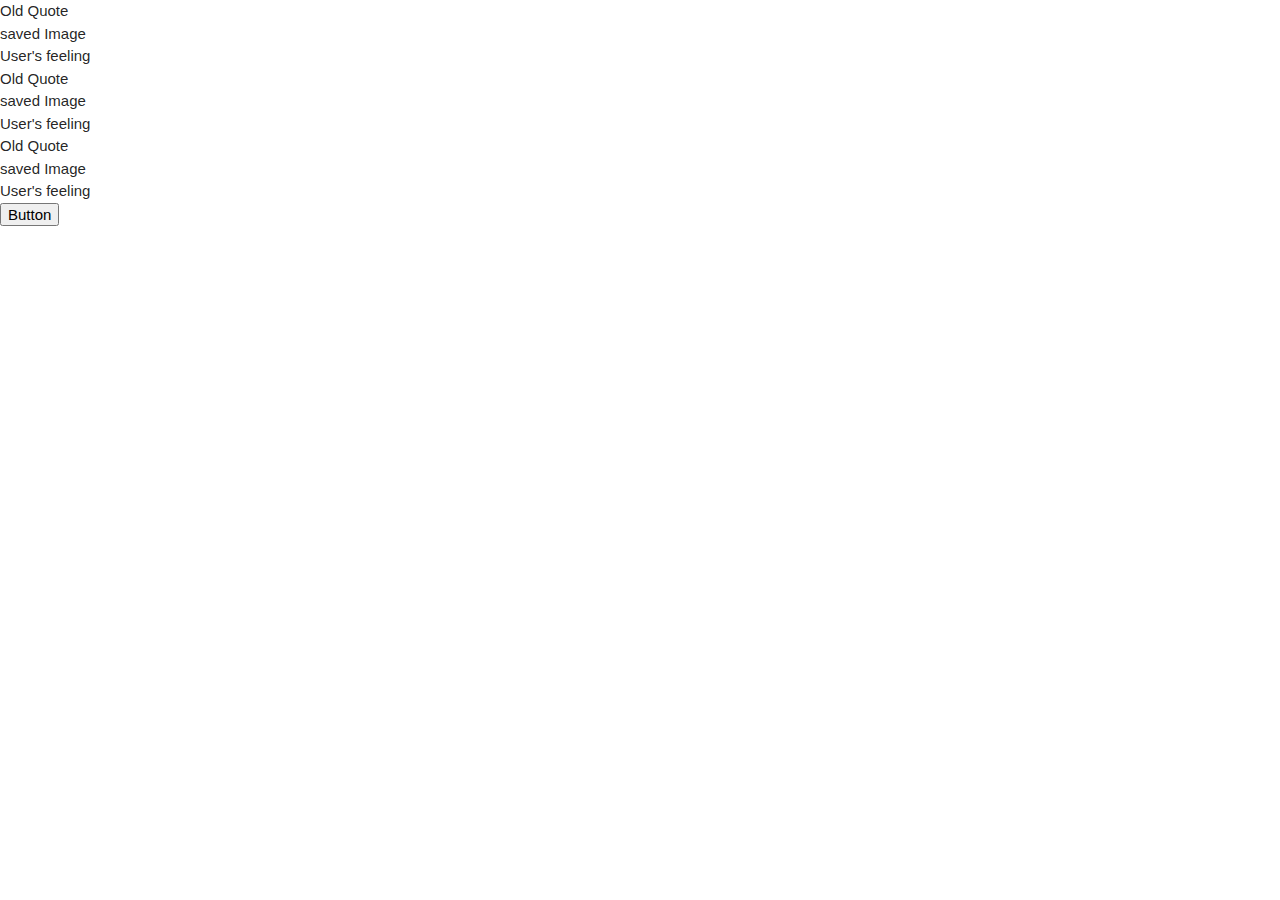
==== assets/history.html @ c23c204c "Fixed HTML code location" ====
<!DOCTYPE html>
<html>
    <head>
        <meta charset="utf-8">
        <meta http-equiv="X-UA-Compatible" content="IE=edge">
        <title>Motivation Locale</title>
        <meta name="description" content="">
        <meta name="viewport" content="width=device-width, initial-scale=1">
<!-- added CDN link to materialize styling framework-->
        <link rel="stylesheet" href="https://cdnjs.cloudflare.com/ajax/libs/materialize/1.0.0/css/materialize.min.css">
        <link rel="stylesheet" href="css/style.css">
    </head>
    <body>
<!--Create a main container to hold our saved history cards-->
<main class="historyCard-container">
<!-- each section represents c saved history card including saved quote, image, and user feeling input-->
    <section class="historyCard">
            <div class="oldQuote">Old Quote</div>
            <div class="savedImage">saved Image</div>
            <div class="savedNote">User's feeling</div>
            
    </section>

    <section class="historyCard">
            <div class="oldQuote">Old Quote</div>
            <div class="savedImage">saved Image</div>
            <div class="savedNote"> User's feeling</div>
    </section>

    <section class="historyCard">
            <div class="oldQuote">Old Quote</div>
            <div class="savedImage">saved Image</div>
            <div class="savedNote">User's feeling</div>
    </section>
    </main>

<!-- added a button for clearing the history-->
<button id="clearHistorybtn">Button</button>
<!-- added CDN script to materialize styling framework and jQuery-->
<script src="https://ajax.googleapis.com/ajax/libs/jquery/3.6.0/jquery.min.js"></script>
<script src="https://cdnjs.cloudflare.com/ajax/libs/materialize/1.0.0/js/materialize.min.js"></script>
<script src="script/script.js" async defer></script>
    </body>
</html>
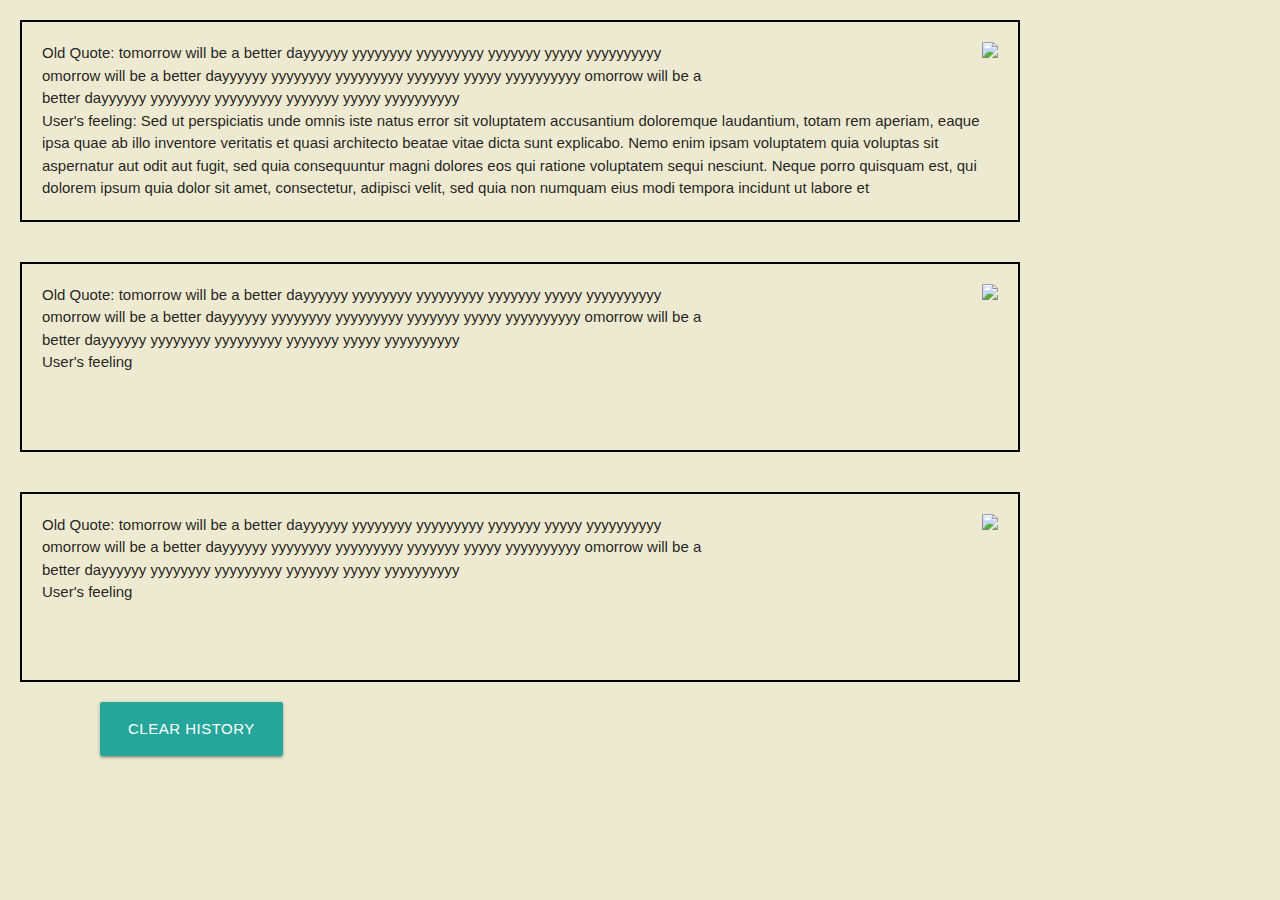
==== commit bebb7404: "added styling to History HTML, Adjusted Responsiveness, and implemented Materialize" ====
--- a/assets/history.html
+++ b/assets/history.html
@@ -15,27 +15,36 @@
 <main class="historyCard-container">
 <!-- each section represents c saved history card including saved quote, image, and user feeling input-->
     <section class="historyCard">
-            <div class="oldQuote">Old Quote</div>
-            <div class="savedImage">saved Image</div>
-            <div class="savedNote">User's feeling</div>
+         <div class="img-quote-contain">
+            <div class="oldQuote">Old Quote:  tomorrow will be a better dayyyyyy yyyyyyyy  yyyyyyyyy  yyyyyyy yyyyy yyyyyyyyyy omorrow will be a better dayyyyyy yyyyyyyy  yyyyyyyyy  yyyyyyy yyyyy yyyyyyyyyy omorrow will be a better dayyyyyy yyyyyyyy  yyyyyyyyy  yyyyyyy yyyyy yyyyyyyyyy</div>
+            <img src="https://www.rd.com/wp-content/uploads/2019/09/GettyImages-621924830-scaled.jpg?resize=768,549" class="savedImage"></img>
+        </div>
+            <div class="savedNote">User's feeling: Sed ut perspiciatis unde omnis iste natus error sit voluptatem accusantium doloremque laudantium, totam rem aperiam, eaque ipsa quae ab illo inventore veritatis et quasi architecto beatae vitae dicta sunt explicabo. Nemo enim ipsam voluptatem quia voluptas sit aspernatur aut odit aut fugit, sed quia consequuntur magni dolores eos qui ratione voluptatem sequi nesciunt. Neque porro quisquam est, qui dolorem ipsum quia dolor sit amet, consectetur, adipisci velit, sed quia non numquam eius modi tempora incidunt ut labore et</div>
             
     </section>
 
     <section class="historyCard">
-            <div class="oldQuote">Old Quote</div>
-            <div class="savedImage">saved Image</div>
+        <div class="img-quote-contain">
+            <div class="oldQuote">Old Quote: tomorrow will be a better dayyyyyy yyyyyyyy  yyyyyyyyy  yyyyyyy yyyyy yyyyyyyyyy omorrow will be a better dayyyyyy yyyyyyyy  yyyyyyyyy  yyyyyyy yyyyy yyyyyyyyyy omorrow will be a better dayyyyyy yyyyyyyy  yyyyyyyyy  yyyyyyy yyyyy yyyyyyyyyy</div>
+            <!-- <div class="savedImage">saved Image</div> -->
+            <img src="https://www.rd.com/wp-content/uploads/2019/09/GettyImages-621924830-scaled.jpg?resize=768,549" class="savedImage"></img>
+        </div>
             <div class="savedNote"> User's feeling</div>
     </section>
 
     <section class="historyCard">
-            <div class="oldQuote">Old Quote</div>
-            <div class="savedImage">saved Image</div>
+        <div class="img-quote-contain">
+            <div class="oldQuote">Old Quote:  tomorrow will be a better dayyyyyy yyyyyyyy  yyyyyyyyy  yyyyyyy yyyyy yyyyyyyyyy omorrow will be a better dayyyyyy yyyyyyyy  yyyyyyyyy  yyyyyyy yyyyy yyyyyyyyyy omorrow will be a better dayyyyyy yyyyyyyy  yyyyyyyyy  yyyyyyy yyyyy yyyyyyyyyy</div>
+            <img src="https://www.rd.com/wp-content/uploads/2019/09/GettyImages-621924830-scaled.jpg?resize=768,549" class="savedImage"></img>
+        </div>
             <div class="savedNote">User's feeling</div>
     </section>
     </main>
 
 <!-- added a button for clearing the history-->
-<button id="clearHistorybtn">Button</button>
+
+<button class="waves-effect waves-light btn-large" id="clearHistorybtn">Clear History</button>
+
 <!-- added CDN script to materialize styling framework and jQuery-->
 <script src="https://ajax.googleapis.com/ajax/libs/jquery/3.6.0/jquery.min.js"></script>
 <script src="https://cdnjs.cloudflare.com/ajax/libs/materialize/1.0.0/js/materialize.min.js"></script>
--- a/assets/css/style.css
+++ b/assets/css/style.css
@@ -0,0 +1,55 @@
+
+/*Universal Selectors*/
+
+*{
+ background-color: #eee9d1;
+}
+
+.historyCard-container{
+    flex-wrap: wrap;
+    display: flex;
+    flex-direction: column;
+    align-items: flex-start;
+
+}
+
+
+.historyCard{
+    max-width: 1000px;
+    flex-wrap: wrap;
+    background-color: #eee9d1;
+    min-width: 600px;
+    min-height: 190px;
+    border: 2px solid black;
+    margin: 20px;
+    padding: 20px;    
+}
+
+
+
+.oldQuote{
+    display: flex;
+    max-width: 70%;
+      
+}
+
+.img-quote-contain{
+    display: flex;
+    flex-wrap: wrap;
+    /* justify-content: space-between; */
+    justify-content:space-between
+}
+
+.btn-large{
+   flex-wrap: wrap;
+   position: relative;
+   margin-left: 100px;
+}
+
+.savedImage{
+    max-width: 250px;
+   /* height: 100px; */
+}
+
+/* keep in mind media query, allow text box to be full width, and 
+adjust image size.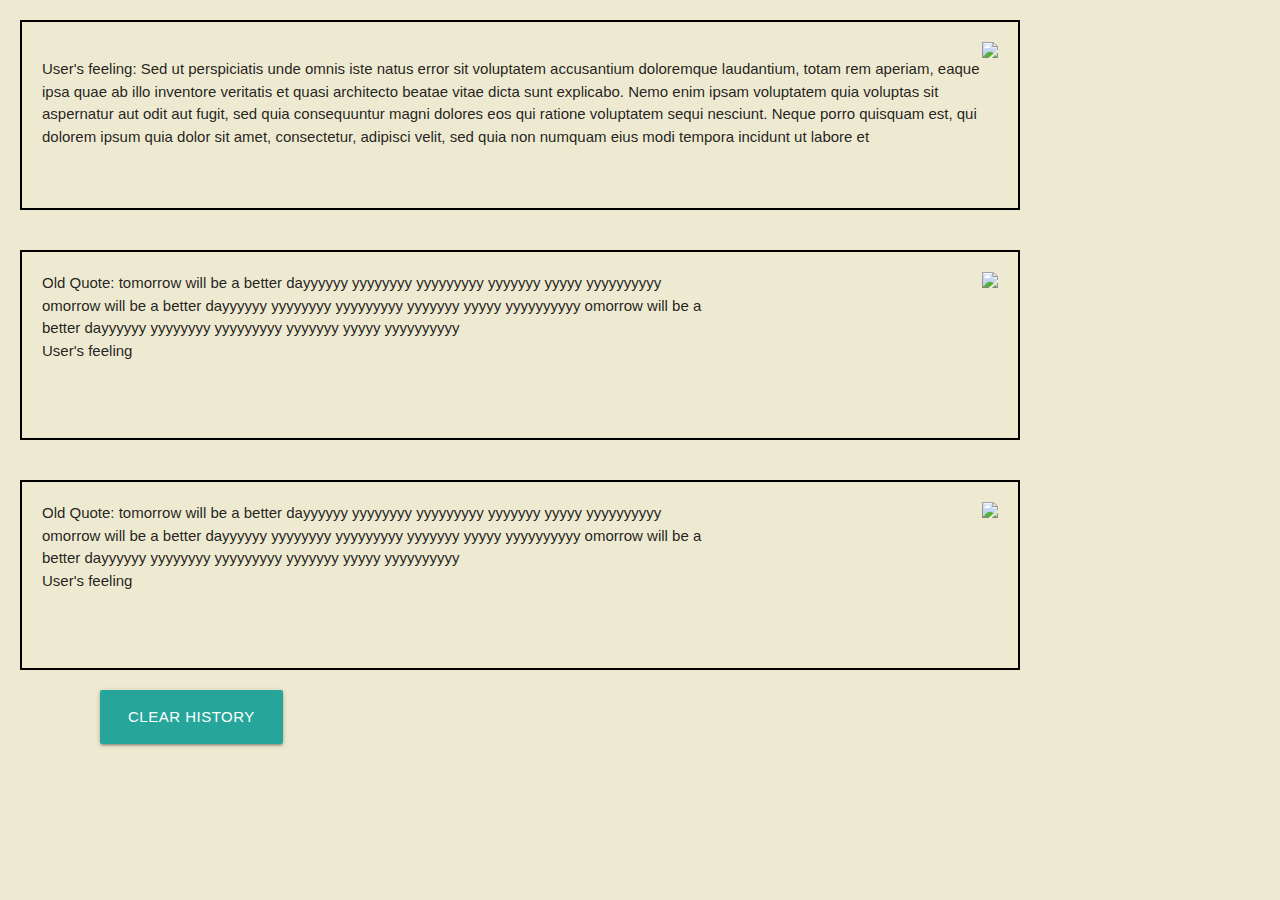
==== commit df59012a: "added a randomized quote generator, replaces null authors with ~Anonymous" ====
--- a/assets/history.html
+++ b/assets/history.html
@@ -16,7 +16,7 @@
 <!-- each section represents c saved history card including saved quote, image, and user feeling input-->
     <section class="historyCard">
          <div class="img-quote-contain">
-            <div class="oldQuote">Old Quote:  tomorrow will be a better dayyyyyy yyyyyyyy  yyyyyyyyy  yyyyyyy yyyyy yyyyyyyyyy omorrow will be a better dayyyyyy yyyyyyyy  yyyyyyyyy  yyyyyyy yyyyy yyyyyyyyyy omorrow will be a better dayyyyyy yyyyyyyy  yyyyyyyyy  yyyyyyy yyyyy yyyyyyyyyy</div>
+            <div class="oldQuote"></div>
             <img src="https://www.rd.com/wp-content/uploads/2019/09/GettyImages-621924830-scaled.jpg?resize=768,549" class="savedImage"></img>
         </div>
             <div class="savedNote">User's feeling: Sed ut perspiciatis unde omnis iste natus error sit voluptatem accusantium doloremque laudantium, totam rem aperiam, eaque ipsa quae ab illo inventore veritatis et quasi architecto beatae vitae dicta sunt explicabo. Nemo enim ipsam voluptatem quia voluptas sit aspernatur aut odit aut fugit, sed quia consequuntur magni dolores eos qui ratione voluptatem sequi nesciunt. Neque porro quisquam est, qui dolorem ipsum quia dolor sit amet, consectetur, adipisci velit, sed quia non numquam eius modi tempora incidunt ut labore et</div>
--- a/assets/css/style.css
+++ b/assets/css/style.css
@@ -1,8 +1,45 @@
-
 /*Universal Selectors*/
 
 *{
  background-color: #eee9d1;
+}
+
+
+header{
+    background-color: #9e9d24 ;
+
+}
+
+
+
+.make-quote{
+ background-color: deepskyblue;
+ margin-left: 45%;
+}
+
+.title{
+    margin-left: 38%;
+}
+
+.border{
+    border-style: solid;
+    border-color: black;
+    margin-top: 5%;
+    background-color: #9e9d24;
+    width: fit-content;
+    margin-left: 30%;
+    
+}
+
+.feeling-box{
+    border-style: solid;
+    border-color: black;
+    margin-top: 5%;
+    background-color: #9e9d24;
+    width: fit-content;
+    letter-spacing: 10px;
+    border-radius: 10px;
+    margin-left: 30%;
 }
 
 .historyCard-container{
@@ -52,4 +89,5 @@
 }
 
 /* keep in mind media query, allow text box to be full width, and 
-adjust image size.+adjust image size.
+
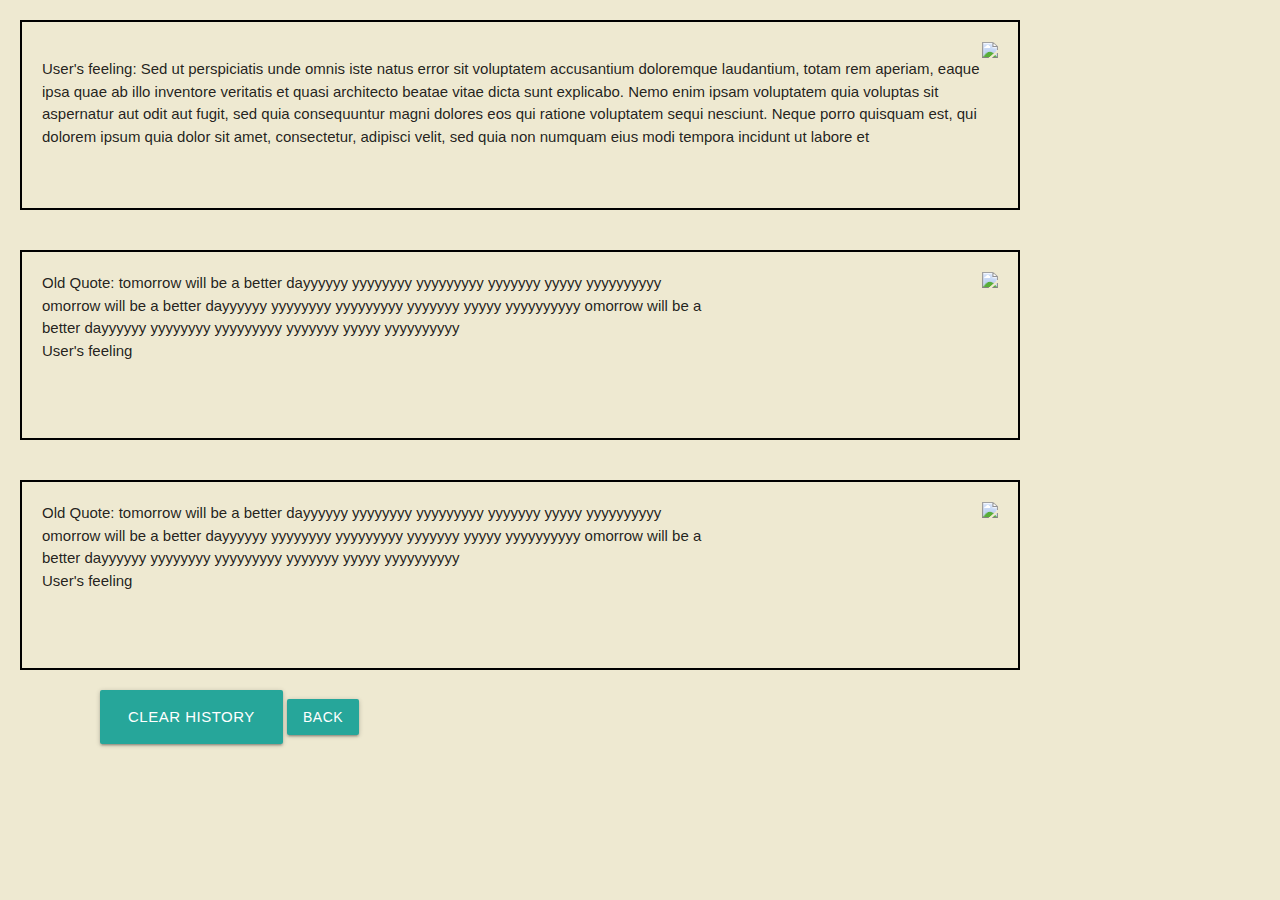
==== commit 5ab8a416: "added a button to allow users to go back to the main page from the history page" ====
--- a/assets/history.html
+++ b/assets/history.html
@@ -44,6 +44,7 @@
 <!-- added a button for clearing the history-->
 
 <button class="waves-effect waves-light btn-large" id="clearHistorybtn">Clear History</button>
+<a href="../index.html" class="btn">Back</a>
 
 <!-- added CDN script to materialize styling framework and jQuery-->
 <script src="https://ajax.googleapis.com/ajax/libs/jquery/3.6.0/jquery.min.js"></script>
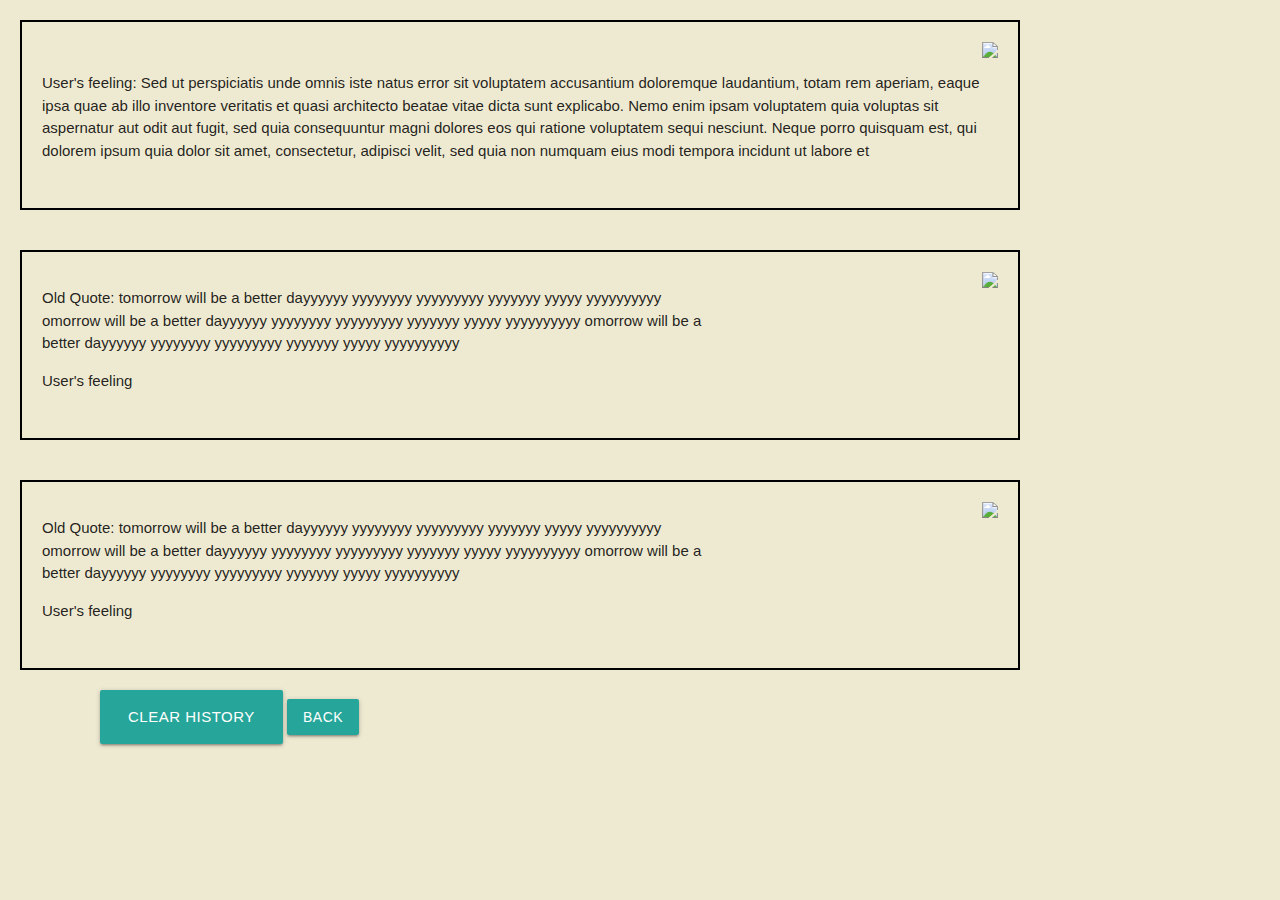
==== commit 1e7feadf: "added functionality to push history to history page" ====
--- a/assets/history.html
+++ b/assets/history.html
@@ -16,28 +16,28 @@
 <!-- each section represents c saved history card including saved quote, image, and user feeling input-->
     <section class="historyCard">
          <div class="img-quote-contain">
-            <div class="oldQuote"></div>
+            <p class="oldQuote"></p>
             <img src="https://www.rd.com/wp-content/uploads/2019/09/GettyImages-621924830-scaled.jpg?resize=768,549" class="savedImage"></img>
         </div>
-            <div class="savedNote">User's feeling: Sed ut perspiciatis unde omnis iste natus error sit voluptatem accusantium doloremque laudantium, totam rem aperiam, eaque ipsa quae ab illo inventore veritatis et quasi architecto beatae vitae dicta sunt explicabo. Nemo enim ipsam voluptatem quia voluptas sit aspernatur aut odit aut fugit, sed quia consequuntur magni dolores eos qui ratione voluptatem sequi nesciunt. Neque porro quisquam est, qui dolorem ipsum quia dolor sit amet, consectetur, adipisci velit, sed quia non numquam eius modi tempora incidunt ut labore et</div>
+            <div id="note-0" class="savedNote">User's feeling: Sed ut perspiciatis unde omnis iste natus error sit voluptatem accusantium doloremque laudantium, totam rem aperiam, eaque ipsa quae ab illo inventore veritatis et quasi architecto beatae vitae dicta sunt explicabo. Nemo enim ipsam voluptatem quia voluptas sit aspernatur aut odit aut fugit, sed quia consequuntur magni dolores eos qui ratione voluptatem sequi nesciunt. Neque porro quisquam est, qui dolorem ipsum quia dolor sit amet, consectetur, adipisci velit, sed quia non numquam eius modi tempora incidunt ut labore et</div>
             
     </section>
 
     <section class="historyCard">
         <div class="img-quote-contain">
-            <div class="oldQuote">Old Quote: tomorrow will be a better dayyyyyy yyyyyyyy  yyyyyyyyy  yyyyyyy yyyyy yyyyyyyyyy omorrow will be a better dayyyyyy yyyyyyyy  yyyyyyyyy  yyyyyyy yyyyy yyyyyyyyyy omorrow will be a better dayyyyyy yyyyyyyy  yyyyyyyyy  yyyyyyy yyyyy yyyyyyyyyy</div>
+            <p class="oldQuote">Old Quote: tomorrow will be a better dayyyyyy yyyyyyyy  yyyyyyyyy  yyyyyyy yyyyy yyyyyyyyyy omorrow will be a better dayyyyyy yyyyyyyy  yyyyyyyyy  yyyyyyy yyyyy yyyyyyyyyy omorrow will be a better dayyyyyy yyyyyyyy  yyyyyyyyy  yyyyyyy yyyyy yyyyyyyyyy</p>
             <!-- <div class="savedImage">saved Image</div> -->
             <img src="https://www.rd.com/wp-content/uploads/2019/09/GettyImages-621924830-scaled.jpg?resize=768,549" class="savedImage"></img>
         </div>
-            <div class="savedNote"> User's feeling</div>
+            <div id="note-1" class="savedNote"> User's feeling</div>
     </section>
 
     <section class="historyCard">
         <div class="img-quote-contain">
-            <div class="oldQuote">Old Quote:  tomorrow will be a better dayyyyyy yyyyyyyy  yyyyyyyyy  yyyyyyy yyyyy yyyyyyyyyy omorrow will be a better dayyyyyy yyyyyyyy  yyyyyyyyy  yyyyyyy yyyyy yyyyyyyyyy omorrow will be a better dayyyyyy yyyyyyyy  yyyyyyyyy  yyyyyyy yyyyy yyyyyyyyyy</div>
+            <p class="oldQuote">Old Quote:  tomorrow will be a better dayyyyyy yyyyyyyy  yyyyyyyyy  yyyyyyy yyyyy yyyyyyyyyy omorrow will be a better dayyyyyy yyyyyyyy  yyyyyyyyy  yyyyyyy yyyyy yyyyyyyyyy omorrow will be a better dayyyyyy yyyyyyyy  yyyyyyyyy  yyyyyyy yyyyy yyyyyyyyyy</p>
             <img src="https://www.rd.com/wp-content/uploads/2019/09/GettyImages-621924830-scaled.jpg?resize=768,549" class="savedImage"></img>
         </div>
-            <div class="savedNote">User's feeling</div>
+            <div id="note-2" class="savedNote">User's feeling</div>
     </section>
     </main>
 
@@ -49,6 +49,6 @@
 <!-- added CDN script to materialize styling framework and jQuery-->
 <script src="https://ajax.googleapis.com/ajax/libs/jquery/3.6.0/jquery.min.js"></script>
 <script src="https://cdnjs.cloudflare.com/ajax/libs/materialize/1.0.0/js/materialize.min.js"></script>
-<script src="script/script.js" async defer></script>
+<script src="script/historyscript.js" async defer></script>
     </body>
 </html>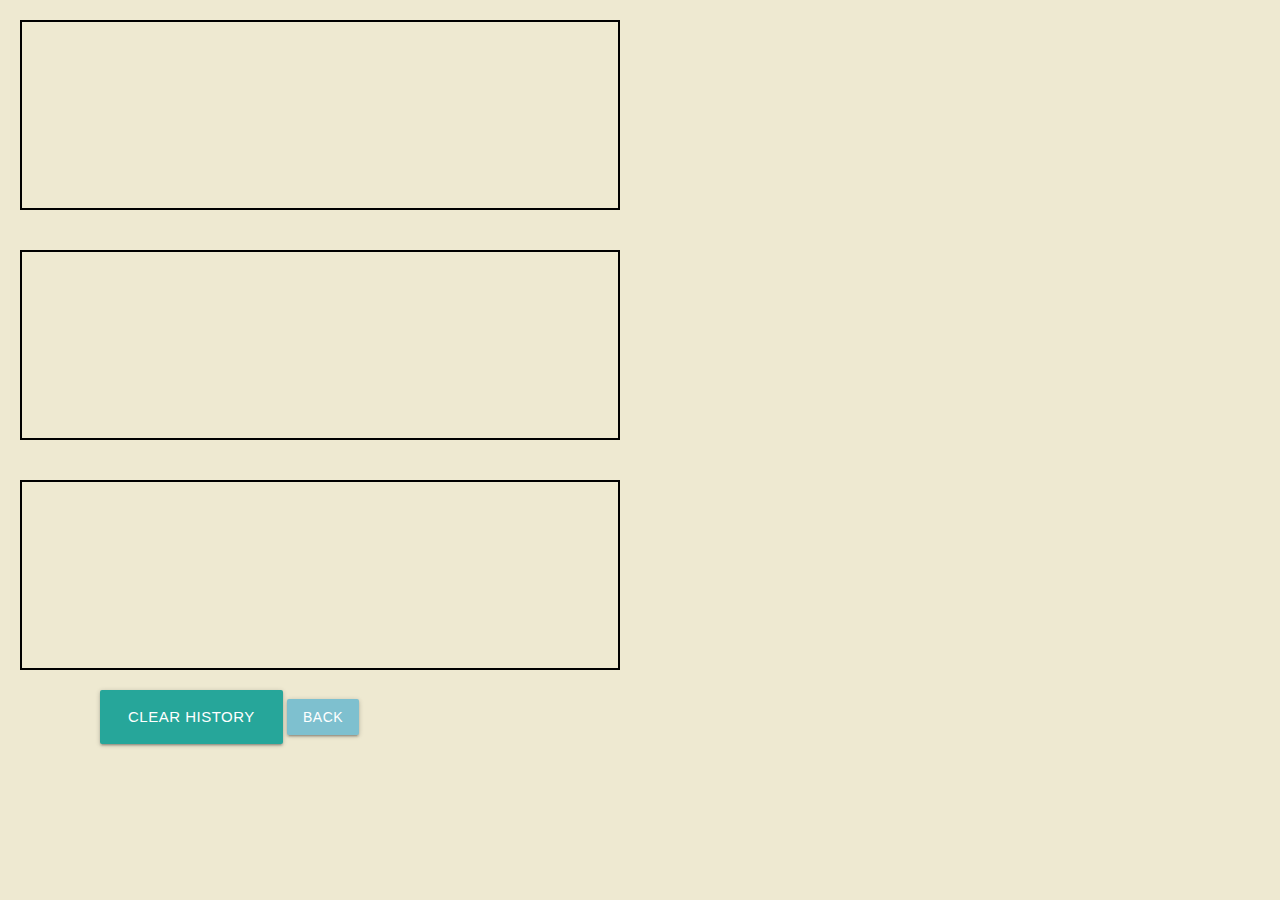
==== commit 434935ab: "Cleaned up organization of code and added comments" ====
--- a/assets/history.html
+++ b/assets/history.html
@@ -13,31 +13,31 @@
     <body>
 <!--Create a main container to hold our saved history cards-->
 <main class="historyCard-container">
-<!-- each section represents c saved history card including saved quote, image, and user feeling input-->
+<!-- each section represents a sequential saved history card including saved quote, image, and user feeling input-->
     <section class="historyCard">
          <div class="img-quote-contain">
             <p class="oldQuote"></p>
-            <img src="https://www.rd.com/wp-content/uploads/2019/09/GettyImages-621924830-scaled.jpg?resize=768,549" class="savedImage"></img>
+            <img src="" class="savedImage"></img>
         </div>
-            <div id="note-0" class="savedNote">User's feeling: Sed ut perspiciatis unde omnis iste natus error sit voluptatem accusantium doloremque laudantium, totam rem aperiam, eaque ipsa quae ab illo inventore veritatis et quasi architecto beatae vitae dicta sunt explicabo. Nemo enim ipsam voluptatem quia voluptas sit aspernatur aut odit aut fugit, sed quia consequuntur magni dolores eos qui ratione voluptatem sequi nesciunt. Neque porro quisquam est, qui dolorem ipsum quia dolor sit amet, consectetur, adipisci velit, sed quia non numquam eius modi tempora incidunt ut labore et</div>
+            <div id="note-0" class="savedNote"></div>
             
     </section>
 
     <section class="historyCard">
         <div class="img-quote-contain">
-            <p class="oldQuote">Old Quote: tomorrow will be a better dayyyyyy yyyyyyyy  yyyyyyyyy  yyyyyyy yyyyy yyyyyyyyyy omorrow will be a better dayyyyyy yyyyyyyy  yyyyyyyyy  yyyyyyy yyyyy yyyyyyyyyy omorrow will be a better dayyyyyy yyyyyyyy  yyyyyyyyy  yyyyyyy yyyyy yyyyyyyyyy</p>
-            <!-- <div class="savedImage">saved Image</div> -->
-            <img src="https://www.rd.com/wp-content/uploads/2019/09/GettyImages-621924830-scaled.jpg?resize=768,549" class="savedImage"></img>
+            <p class="oldQuote"></p>
+            
+            <img src="" class="savedImage"></img>
         </div>
-            <div id="note-1" class="savedNote"> User's feeling</div>
+            <div id="note-1" class="savedNote"></div>
     </section>
 
     <section class="historyCard">
         <div class="img-quote-contain">
-            <p class="oldQuote">Old Quote:  tomorrow will be a better dayyyyyy yyyyyyyy  yyyyyyyyy  yyyyyyy yyyyy yyyyyyyyyy omorrow will be a better dayyyyyy yyyyyyyy  yyyyyyyyy  yyyyyyy yyyyy yyyyyyyyyy omorrow will be a better dayyyyyy yyyyyyyy  yyyyyyyyy  yyyyyyy yyyyy yyyyyyyyyy</p>
-            <img src="https://www.rd.com/wp-content/uploads/2019/09/GettyImages-621924830-scaled.jpg?resize=768,549" class="savedImage"></img>
+            <p class="oldQuote"></p>
+            <img src="" class="savedImage"></img>
         </div>
-            <div id="note-2" class="savedNote">User's feeling</div>
+            <div id="note-2" class="savedNote"></div>
     </section>
     </main>
 
--- a/assets/css/style.css
+++ b/assets/css/style.css
@@ -88,6 +88,9 @@
    /* height: 100px; */
 }
 
+.btn{
+ background-color: rgb(126, 192, 207);
+}
 /* keep in mind media query, allow text box to be full width, and 
 adjust image size.
 
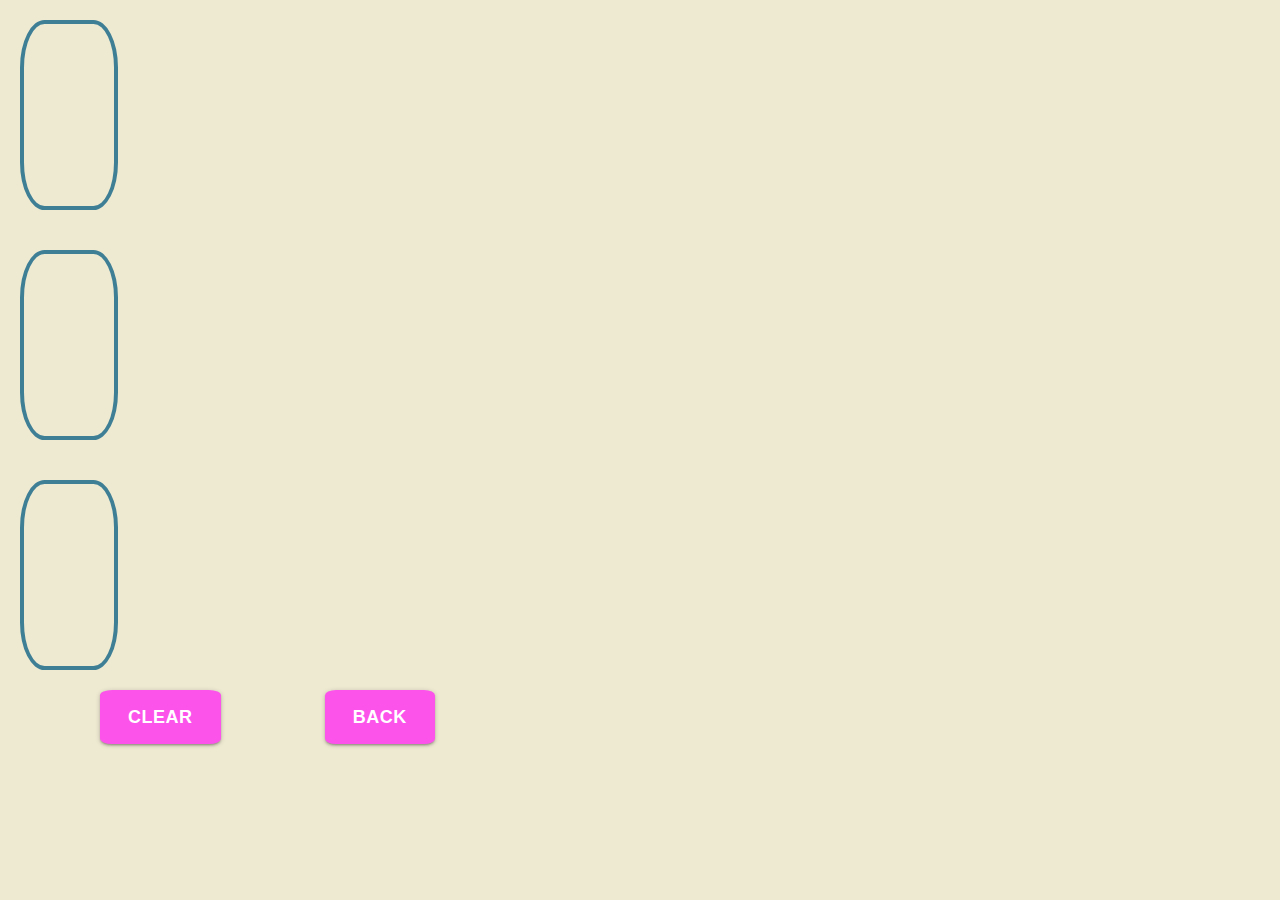
==== commit 8cf9b8de: "made it more responsive" ====
--- a/assets/history.html
+++ b/assets/history.html
@@ -43,8 +43,8 @@
 
 <!-- added a button for clearing the history-->
 
-<button class="waves-effect waves-light btn-large" id="clearHistorybtn">Clear History</button>
-<a href="../index.html" class="btn">Back</a>
+<button class="waves-effect waves-light btn-large" id="clearHistorybtn">Clear</button>
+<a href="../index.html" class="waves-effect waves-light btn-large">Back</a>
 
 <!-- added CDN script to materialize styling framework and jQuery-->
 <script src="https://ajax.googleapis.com/ajax/libs/jquery/3.6.0/jquery.min.js"></script>
--- a/assets/css/style.css
+++ b/assets/css/style.css
@@ -52,28 +52,27 @@
 
 
 .historyCard{
-    max-width: 1000px;
+    max-width: 700px;
     flex-wrap: wrap;
     background-color: #eee9d1;
-    min-width: 600px;
     min-height: 190px;
-    border: 2px solid black;
+    border: 4px solid rgb(63, 127, 150);
     margin: 20px;
-    padding: 20px;    
+    padding: 45px;  
+    border-radius: 25%;
 }
 
 
 
 .oldQuote{
     display: flex;
-    max-width: 70%;
-      
+    max-width: 55%;
+    font-size: 18px;      
 }
 
 .img-quote-contain{
     display: flex;
     flex-wrap: wrap;
-    /* justify-content: space-between; */
     justify-content:space-between
 }
 
@@ -81,9 +80,14 @@
    flex-wrap: wrap;
    position: relative;
    margin-left: 100px;
+   background-color: rgb(252, 83, 235);
+   font-size: large;
+   font-weight: bolder;
+   border-radius: 10%;
 }
 
 .savedImage{
+    border-radius: 25%;
     max-width: 250px;
    /* height: 100px; */
 }
